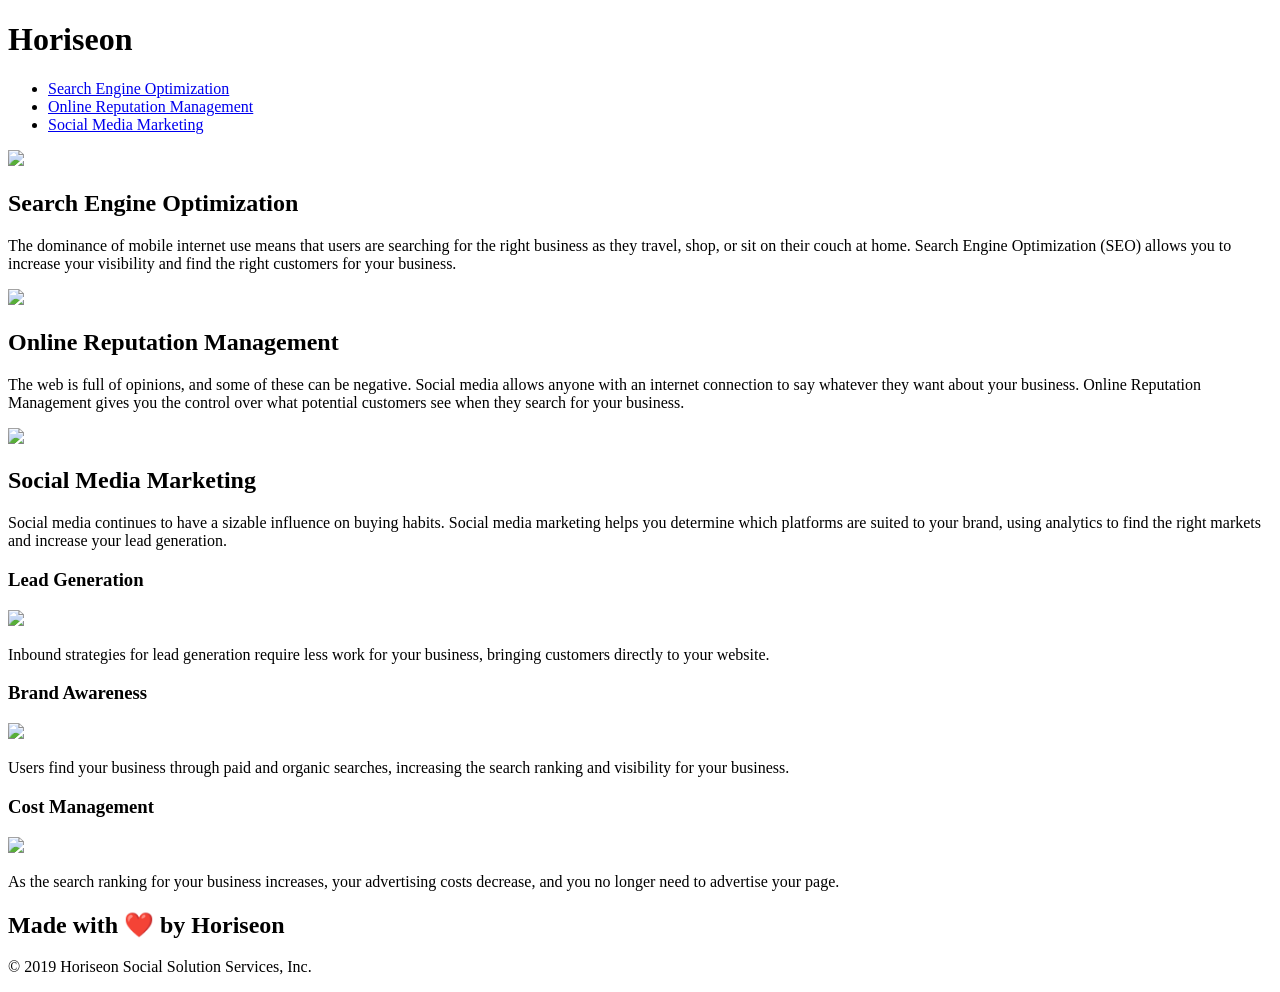
==== Develop/index.html @ bbf07311 "added title to the HTML file" ====
<!DOCTYPE html>
<html lang="en-us">

<head>
    <meta charset="UTF-8" />
    <link rel="stylesheet" href="./assets/css/style.css">
    <title>SEO Experts</title>
</head>

<body>
    <div class="header">
        <h1>Hori<span class="seo">seo</span>n</h1>
        <div>
            <ul>
                <li>
                    <a href="#search-engine-optimization">Search Engine Optimization</a>
                </li>
                <li>
                    <a href="#online-reputation-management">Online Reputation Management</a>
                </li>
                <li>
                    <a href="#social-media-marketing">Social Media Marketing</a>
                </li>
            </ul>
        </div>
    </div>
    <div class="hero"></div>
    <div class="content">
        <div class="search-engine-optimization">
            <img src="./assets/images/search-engine-optimization.jpg" class="float-left" />
            <h2>Search Engine Optimization</h2>
            <p>
                The dominance of mobile internet use means that users are searching for the right business as they travel, shop, or sit on their couch at home. Search Engine Optimization (SEO) allows you to increase your visibility and find the right customers for your business.
            </p>
        </div>
        <div id="online-reputation-management" class="online-reputation-management">
            <img src="./assets/images/online-reputation-management.jpg" class="float-right" />
            <h2>Online Reputation Management</h2>
            <p>
                The web is full of opinions, and some of these can be negative. Social media allows anyone with an internet connection to say whatever they want about your business. Online Reputation Management gives you the control over what potential customers see when they search for your business.
            </p>
        </div>
        <div id="social-media-marketing" class="social-media-marketing">
            <img src="./assets/images/social-media-marketing.jpg" class="float-left" />
            <h2>Social Media Marketing</h2>
            <p>
                Social media continues to have a sizable influence on buying habits. Social media marketing helps you determine which platforms are suited to your brand, using analytics to find the right markets and increase your lead generation.
            </p>
        </div>
    </div>
    <div class="benefits">
        <div class="benefit-lead">
            <h3>Lead Generation</h3>
            <img src="./assets/images/lead-generation.png" />
            <p>
                Inbound strategies for lead generation require less work for your business, bringing customers directly to your website.
            </p>
        </div>
        <div class="benefit-brand">
            <h3>Brand Awareness</h3>
            <img src="./assets/images/brand-awareness.png" />
            <p>
                Users find your business through paid and organic searches, increasing the search ranking and visibility for your business.
            </p>
        </div>
        <div class="benefit-cost">
            <h3>Cost Management</h3>
            <img src="./assets/images/cost-management.png"></img>
            <p>
                As the search ranking for your business increases, your advertising costs decrease, and you no longer need to advertise your page.
            </p>
        </div>
    </div>
    <div class="footer">
        <h2>Made with ❤️️ by Horiseon</h2>
        <p>
            &copy; 2019 Horiseon Social Solution Services, Inc.
        </p>
    </div>
</body>

</html>
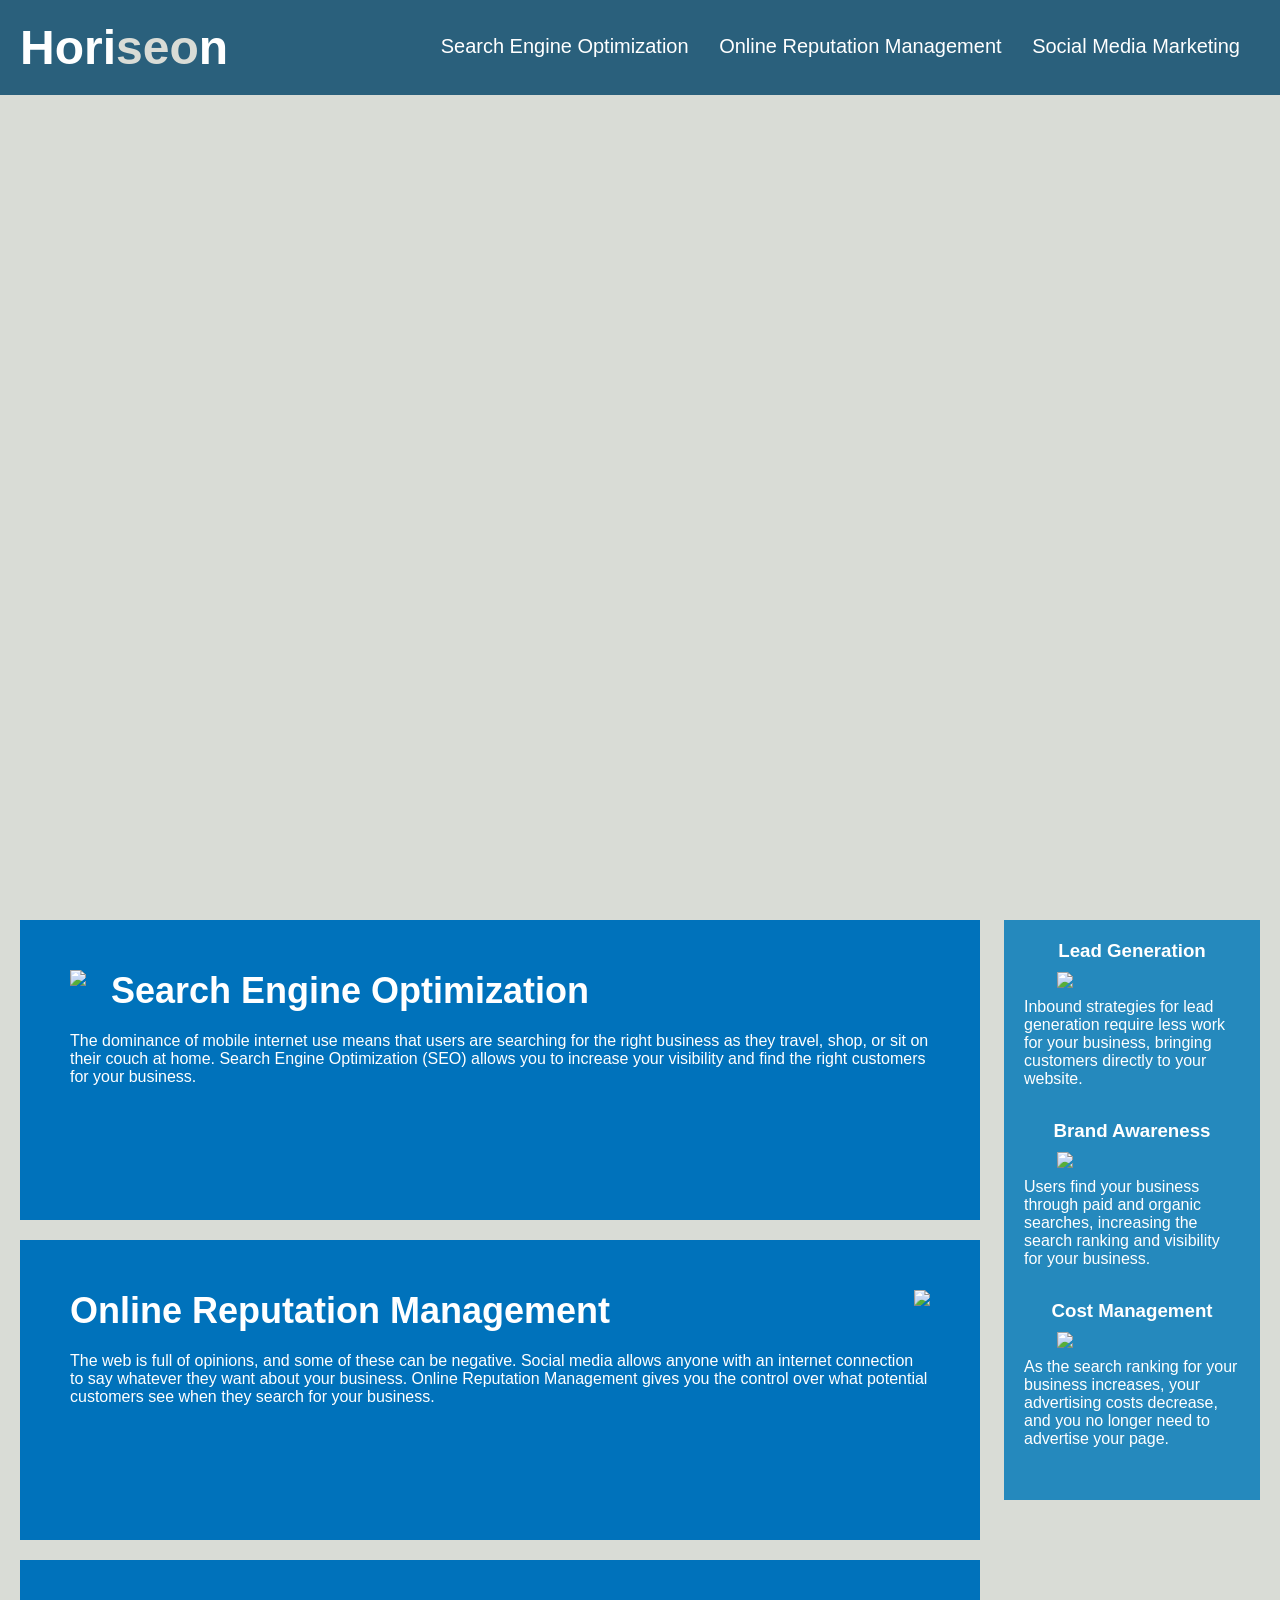
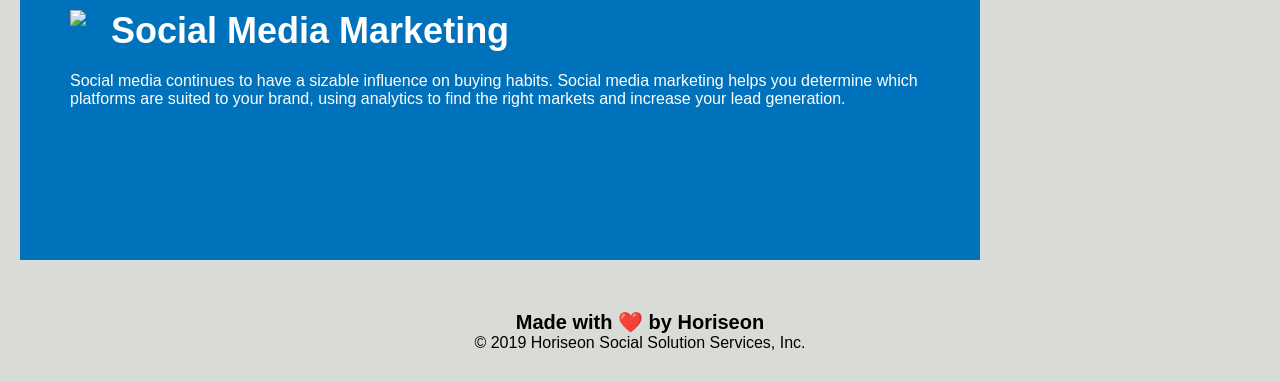
==== commit 93a3f213: "sequential order of headers in HTML" ====
--- a/Develop/index.html
+++ b/Develop/index.html
@@ -72,7 +72,7 @@
         </div>
     </div>
     <div class="footer">
-        <h2>Made with ❤️️ by Horiseon</h2>
+        <h4>Made with ❤️️ by Horiseon</h4>
         <p>
             &copy; 2019 Horiseon Social Solution Services, Inc.
         </p>
--- a/Develop/assets/css/style.css
+++ b/Develop/assets/css/style.css
@@ -0,0 +1,200 @@
+* {
+    box-sizing: border-box;
+    padding: 0;
+    margin: 0;
+}
+
+body {
+    background-color: #d9dcd6;
+}
+
+.header {
+    padding: 20px;
+    font-family: 'Trebuchet MS', 'Lucida Sans Unicode', 'Lucida Grande', 'Lucida Sans', Arial, sans-serif;
+    background-color: #2a607c;
+    color: #ffffff;
+}
+
+.header h1 {
+    display: inline-block;
+    font-size: 48px;
+}
+
+.header h1 .seo {
+    color: #d9dcd6;
+}
+
+.header div {
+    padding-top: 15px;
+    margin-right: 20px;
+    float: right;
+    font-family: 'Gill Sans', 'Gill Sans MT', Calibri, 'Trebuchet MS', sans-serif;
+    font-size: 20px;
+}
+
+.header div ul {
+    list-style-type: none;
+}
+
+.header div ul li {
+    display: inline-block;
+    margin-left: 25px;
+}
+
+a {
+    color: #ffffff;
+    text-decoration: none;
+}
+
+p {
+    font-size: 16px;
+}
+
+.hero {
+    height: 800px;
+    width: 100%;
+    margin-bottom: 25px;
+    background-image: url("../images/digital-marketing-meeting.jpg");
+    background-size: cover;
+    background-position: center;
+}
+
+.float-left {
+    float: left;
+    margin-right: 25px;
+}
+
+.float-right {
+    float: right;
+    margin-left: 25px;
+}
+
+.content {
+    width: 75%;
+    display: inline-block;
+    margin-left: 20px;
+}
+
+.benefits {
+    margin-right: 20px;
+    padding: 20px;
+    clear: both;
+    float: right;
+    width: 20%;
+    height: 100%;
+    font-family: 'Gill Sans', 'Gill Sans MT', Calibri, 'Trebuchet MS', sans-serif;
+    background-color: #2589bd;
+}
+
+.benefit-lead {
+    margin-bottom: 32px;
+    color: #ffffff;
+}
+
+.benefit-brand {
+    margin-bottom: 32px;
+    color: #ffffff;
+}
+
+.benefit-cost {
+    margin-bottom: 32px;
+    color: #ffffff;
+}
+
+.benefit-lead h3 {
+    margin-bottom: 10px;
+    text-align: center;
+}
+
+.benefit-brand h3 {
+    margin-bottom: 10px;
+    text-align: center;
+}
+
+.benefit-cost h3 {
+    margin-bottom: 10px;
+    text-align: center;
+}
+
+.benefit-lead img {
+    display: block;
+    margin: 10px auto;
+    max-width: 150px;
+}
+
+.benefit-brand img {
+    display: block;
+    margin: 10px auto;
+    max-width: 150px;
+}
+
+.benefit-cost img {
+    display: block;
+    margin: 10px auto;
+    max-width: 150px;
+}
+
+.search-engine-optimization {
+    margin-bottom: 20px;
+    padding: 50px;
+    height: 300px;
+    font-family: 'Gill Sans', 'Gill Sans MT', Calibri, 'Trebuchet MS', sans-serif;
+    background-color: #0072bb;
+    color: #ffffff;
+}
+
+.online-reputation-management {
+    margin-bottom: 20px;
+    padding: 50px;
+    height: 300px;
+    font-family: 'Gill Sans', 'Gill Sans MT', Calibri, 'Trebuchet MS', sans-serif;
+    background-color: #0072bb;
+    color: #ffffff;
+}
+
+.social-media-marketing {
+    margin-bottom: 20px;
+    padding: 50px;
+    height: 300px;
+    font-family: 'Gill Sans', 'Gill Sans MT', Calibri, 'Trebuchet MS', sans-serif;
+    background-color: #0072bb;
+    color: #ffffff;
+}
+
+.search-engine-optimization img {
+    max-height: 200px;
+}
+
+.online-reputation-management img {
+    max-height: 200px;
+}
+
+.social-media-marketing img {
+    max-height: 200px;
+}
+
+.search-engine-optimization h2 {
+    margin-bottom: 20px;
+    font-size: 36px;
+}
+
+.online-reputation-management h2 {
+    margin-bottom: 20px;
+    font-size: 36px;
+}
+
+.social-media-marketing h2 {
+    margin-bottom: 20px;
+    font-size: 36px;
+}
+
+.footer {
+    padding: 30px;
+    clear: both;
+    font-family: 'Trebuchet MS', 'Lucida Sans Unicode', 'Lucida Grande', 'Lucida Sans', Arial, sans-serif;
+    text-align: center;
+}
+
+.footer h4 {
+    font-size: 20px;
+}
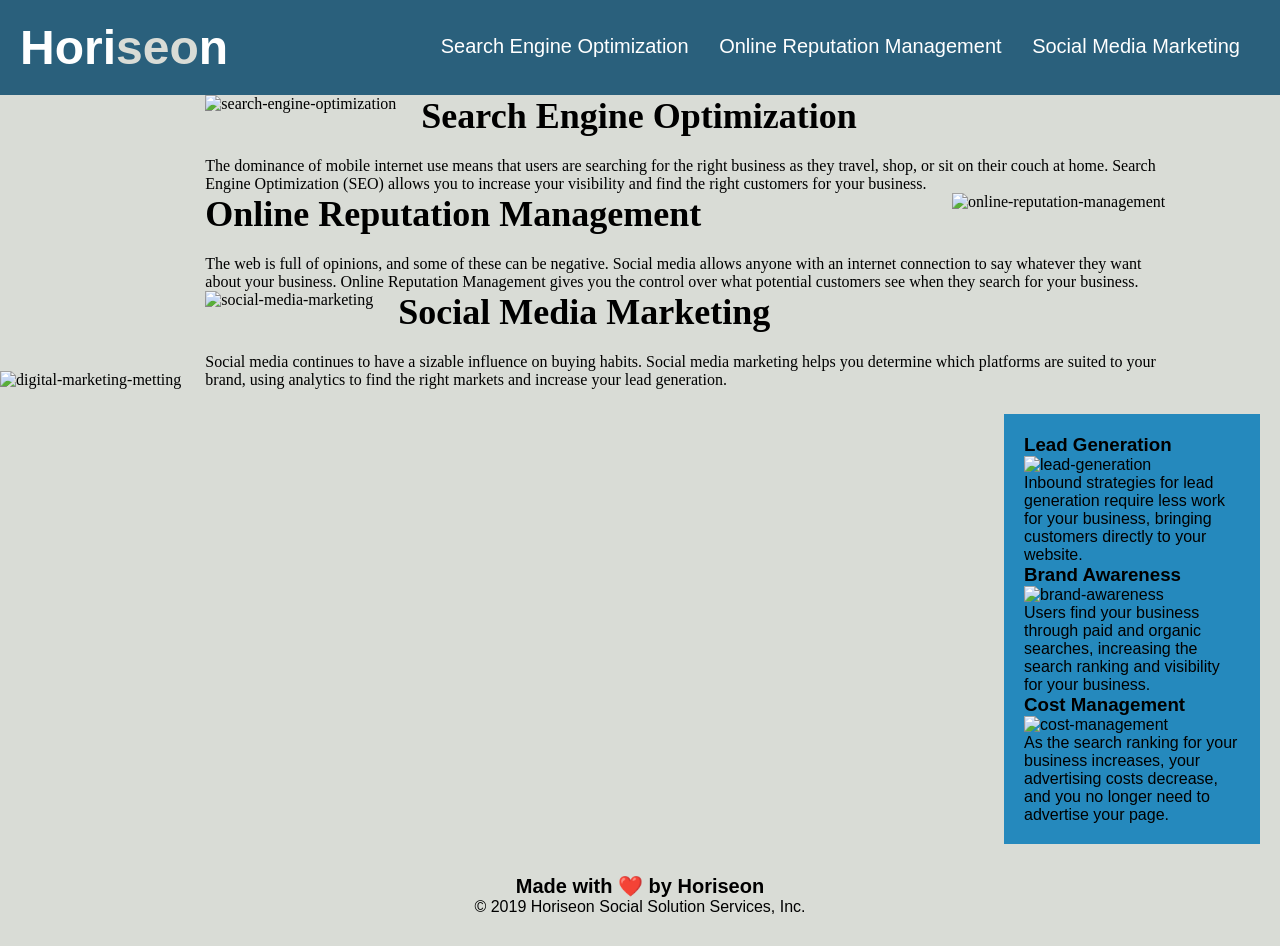
==== commit 500ed8b9: "added the alt tags to the images, added the semantic html elements, adjusted some of the css to matc" ====
--- a/Develop/index.html
+++ b/Develop/index.html
@@ -8,9 +8,9 @@
 </head>
 
 <body>
-    <div class="header">
+    <header>
         <h1>Hori<span class="seo">seo</span>n</h1>
-        <div>
+        <nav>
             <ul>
                 <li>
                     <a href="#search-engine-optimization">Search Engine Optimization</a>
@@ -22,61 +22,68 @@
                     <a href="#social-media-marketing">Social Media Marketing</a>
                 </li>
             </ul>
-        </div>
-    </div>
-    <div class="hero"></div>
-    <div class="content">
-        <div class="search-engine-optimization">
-            <img src="./assets/images/search-engine-optimization.jpg" class="float-left" />
+        </nav>
+    </header>
+
+    <img class="hero" src=".assets/images/digital-marketing-metting.jpg" alt="digital-marketing-metting">
+
+    <main class="content">
+
+        <section id="search-engine-optimization" class="Services">
+            <img src="./assets/images/search-engine-optimization.jpg" alt="search-engine-optimization" class="float-left" />
             <h2>Search Engine Optimization</h2>
             <p>
                 The dominance of mobile internet use means that users are searching for the right business as they travel, shop, or sit on their couch at home. Search Engine Optimization (SEO) allows you to increase your visibility and find the right customers for your business.
             </p>
-        </div>
-        <div id="online-reputation-management" class="online-reputation-management">
-            <img src="./assets/images/online-reputation-management.jpg" class="float-right" />
+        </section>
+
+        <section id="online-reputation-management" class="Services">
+            <img src="./assets/images/online-reputation-management.jpg" alt="online-reputation-management" class="float-right" />
             <h2>Online Reputation Management</h2>
             <p>
                 The web is full of opinions, and some of these can be negative. Social media allows anyone with an internet connection to say whatever they want about your business. Online Reputation Management gives you the control over what potential customers see when they search for your business.
             </p>
-        </div>
-        <div id="social-media-marketing" class="social-media-marketing">
-            <img src="./assets/images/social-media-marketing.jpg" class="float-left" />
+        </section>
+
+        <section id="social-media-marketing" class="Services">
+            <img src="./assets/images/social-media-marketing.jpg" alt="social-media-marketing" class="float-left" />
             <h2>Social Media Marketing</h2>
             <p>
                 Social media continues to have a sizable influence on buying habits. Social media marketing helps you determine which platforms are suited to your brand, using analytics to find the right markets and increase your lead generation.
             </p>
-        </div>
-    </div>
-    <div class="benefits">
-        <div class="benefit-lead">
+        </section>
+
+    </main>
+
+    <aside class="benefits">
+        
             <h3>Lead Generation</h3>
-            <img src="./assets/images/lead-generation.png" />
+            <img src="./assets/images/lead-generation.png" alt="lead-generation" />
             <p>
                 Inbound strategies for lead generation require less work for your business, bringing customers directly to your website.
             </p>
-        </div>
-        <div class="benefit-brand">
+        
             <h3>Brand Awareness</h3>
-            <img src="./assets/images/brand-awareness.png" />
+            <img src="./assets/images/brand-awareness.png" alt="brand-awareness" />
             <p>
                 Users find your business through paid and organic searches, increasing the search ranking and visibility for your business.
             </p>
-        </div>
-        <div class="benefit-cost">
+        
+        
             <h3>Cost Management</h3>
-            <img src="./assets/images/cost-management.png"></img>
+            <img src="./assets/images/cost-management.png" alt="cost-management">
             <p>
                 As the search ranking for your business increases, your advertising costs decrease, and you no longer need to advertise your page.
             </p>
-        </div>
-    </div>
-    <div class="footer">
+        
+    </aside>
+
+    <footer class="footer">
         <h4>Made with ❤️️ by Horiseon</h4>
         <p>
             &copy; 2019 Horiseon Social Solution Services, Inc.
         </p>
-    </div>
+    </footer>
 </body>
 
 </html>
--- a/Develop/assets/css/style.css
+++ b/Develop/assets/css/style.css
@@ -8,23 +8,33 @@
     background-color: #d9dcd6;
 }
 
-.header {
+a {
+    color: #ffffff;
+    text-decoration: none;
+}
+
+p {
+    font-size: 16px;
+}
+
+/* Adjusting all the .header elemetns to header as I have eliminated the class header */
+header {
     padding: 20px;
     font-family: 'Trebuchet MS', 'Lucida Sans Unicode', 'Lucida Grande', 'Lucida Sans', Arial, sans-serif;
     background-color: #2a607c;
     color: #ffffff;
 }
 
-.header h1 {
+header h1 {
     display: inline-block;
     font-size: 48px;
 }
 
-.header h1 .seo {
+header h1 .seo {
     color: #d9dcd6;
 }
-
-.header div {
+/* Adjusting the div to nav as I have adjusted the html to have semantic html elements, div is not a semantic html element */
+header nav {
     padding-top: 15px;
     margin-right: 20px;
     float: right;
@@ -32,22 +42,13 @@
     font-size: 20px;
 }
 
-.header div ul {
+header nav ul {
     list-style-type: none;
 }
 
-.header div ul li {
+header nav ul li {
     display: inline-block;
     margin-left: 25px;
-}
-
-a {
-    color: #ffffff;
-    text-decoration: none;
-}
-
-p {
-    font-size: 16px;
 }
 
 .hero {
@@ -74,6 +75,26 @@
     display: inline-block;
     margin-left: 20px;
 }
+
+/*Consolidated the three sections of identical into one by grouping the html classes into one class Services*/
+.services {
+    margin-bottom: 20px;
+    padding: 50px;
+    height: 300px;
+    font-family: 'Gill Sans', 'Gill Sans MT', Calibri, 'Trebuchet MS', sans-serif;
+    background-color: #0072bb;
+    color: #ffffff;
+}
+/* Eliminated the three sections of idential code and consildated them into one untilizing the class content*/
+.content {
+    max-height: 200px;
+}
+/* Eliminated the three sections of idential code and consildated them into one untilizing the class content*/
+.content h2 {
+    margin-bottom: 20px;
+    font-size: 36px;
+}
+
 
 .benefits {
     margin-right: 20px;
@@ -134,67 +155,14 @@
     max-width: 150px;
 }
 
-.search-engine-optimization {
-    margin-bottom: 20px;
-    padding: 50px;
-    height: 300px;
-    font-family: 'Gill Sans', 'Gill Sans MT', Calibri, 'Trebuchet MS', sans-serif;
-    background-color: #0072bb;
-    color: #ffffff;
-}
-
-.online-reputation-management {
-    margin-bottom: 20px;
-    padding: 50px;
-    height: 300px;
-    font-family: 'Gill Sans', 'Gill Sans MT', Calibri, 'Trebuchet MS', sans-serif;
-    background-color: #0072bb;
-    color: #ffffff;
-}
-
-.social-media-marketing {
-    margin-bottom: 20px;
-    padding: 50px;
-    height: 300px;
-    font-family: 'Gill Sans', 'Gill Sans MT', Calibri, 'Trebuchet MS', sans-serif;
-    background-color: #0072bb;
-    color: #ffffff;
-}
-
-.search-engine-optimization img {
-    max-height: 200px;
-}
-
-.online-reputation-management img {
-    max-height: 200px;
-}
-
-.social-media-marketing img {
-    max-height: 200px;
-}
-
-.search-engine-optimization h2 {
-    margin-bottom: 20px;
-    font-size: 36px;
-}
-
-.online-reputation-management h2 {
-    margin-bottom: 20px;
-    font-size: 36px;
-}
-
-.social-media-marketing h2 {
-    margin-bottom: 20px;
-    font-size: 36px;
-}
-
-.footer {
+/* Adjusted the .footer to footer as I have eliminated the footer class as it was not necessary int he html code */
+footer {
     padding: 30px;
     clear: both;
     font-family: 'Trebuchet MS', 'Lucida Sans Unicode', 'Lucida Grande', 'Lucida Sans', Arial, sans-serif;
     text-align: center;
 }
 
-.footer h4 {
+footer h4 {
     font-size: 20px;
 }
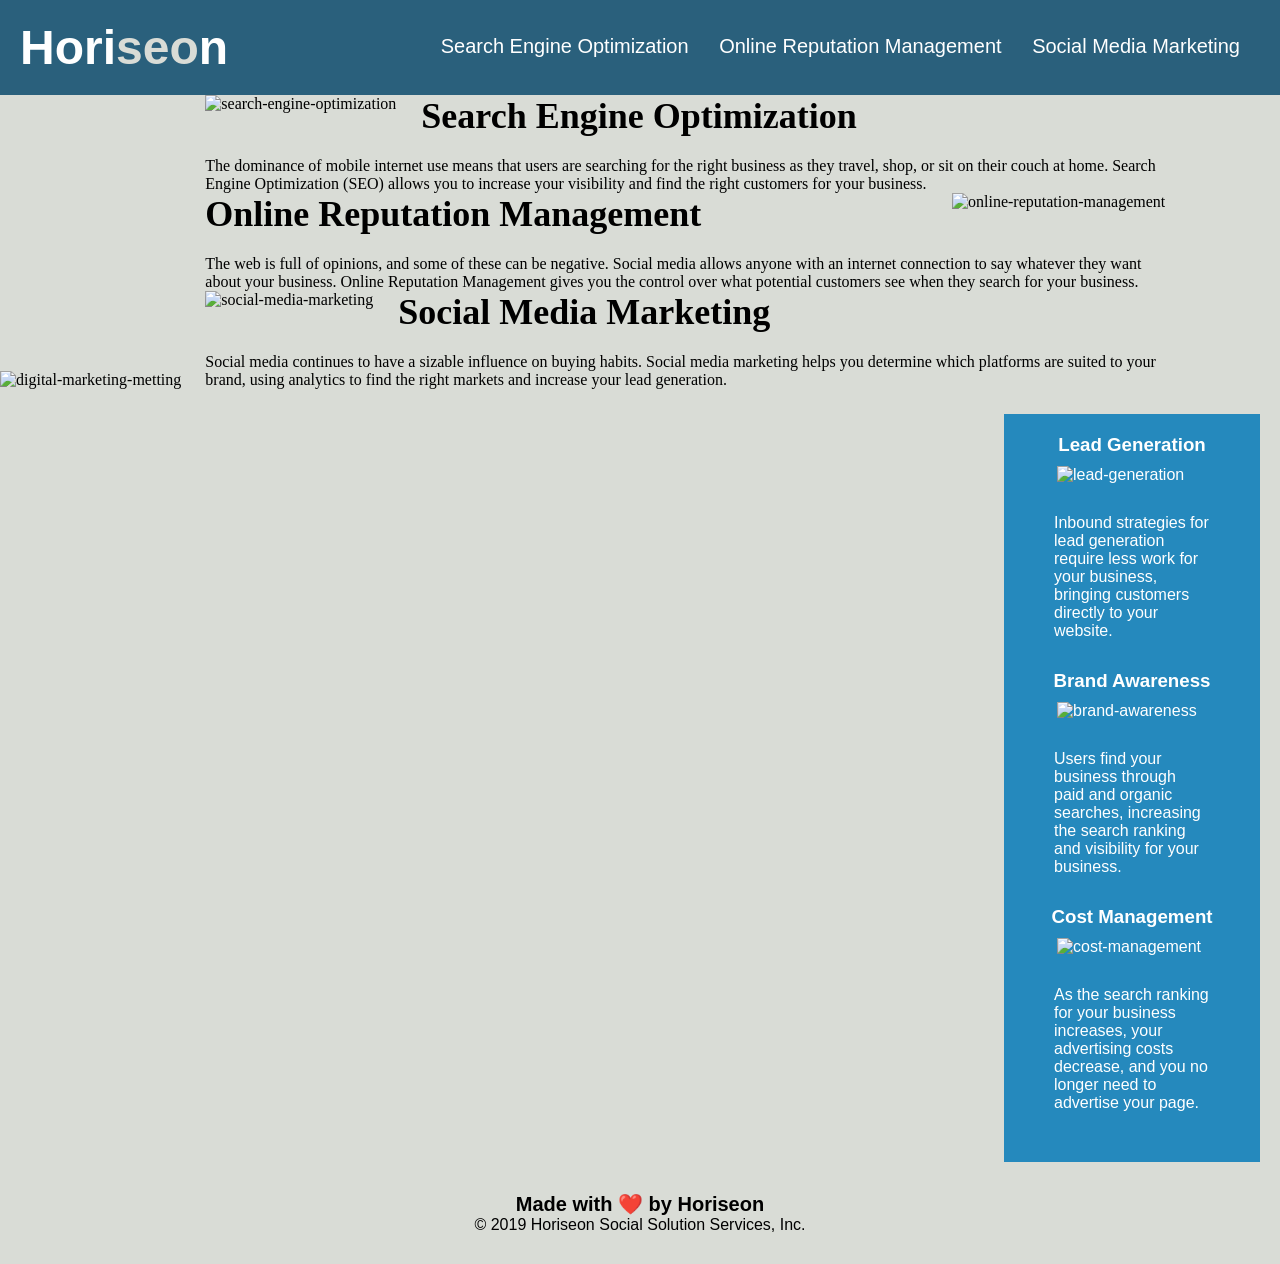
==== commit 7a7e00cc: "consolidated more of the lines in css for the benefits class and removed several of the individual c" ====
--- a/Develop/index.html
+++ b/Develop/index.html
@@ -45,7 +45,7 @@
             </p>
         </section>
 
-        <section id="social-media-marketing" class="Services">
+        <section id="social-media-marketing" class="Services-A">
             <img src="./assets/images/social-media-marketing.jpg" alt="social-media-marketing" class="float-left" />
             <h2>Social Media Marketing</h2>
             <p>
--- a/Develop/assets/css/style.css
+++ b/Develop/assets/css/style.css
@@ -17,7 +17,7 @@
     font-size: 16px;
 }
 
-/* Adjusting all the .header elemetns to header as I have eliminated the class header */
+/* Adjusting all the .header elements to header as I have eliminated the class header */
 header {
     padding: 20px;
     font-family: 'Trebuchet MS', 'Lucida Sans Unicode', 'Lucida Grande', 'Lucida Sans', Arial, sans-serif;
@@ -104,52 +104,22 @@
     width: 20%;
     height: 100%;
     font-family: 'Gill Sans', 'Gill Sans MT', Calibri, 'Trebuchet MS', sans-serif;
+    color: #ffffff;
     background-color: #2589bd;
 }
-
-.benefit-lead {
-    margin-bottom: 32px;
-    color: #ffffff;
+/* Deleted the .benefit-brand and other 2 similar named classes and completed deleted the corresponding css code and moved the color under the benefits class in css */
+/* Added the .benefits p to the css code so that in the aside section the paragprah was not hugging the folowing header */
+.benefits p {
+    margin:30px
 }
-
-.benefit-brand {
-    margin-bottom: 32px;
-    color: #ffffff;
-}
-
-.benefit-cost {
-    margin-bottom: 32px;
-    color: #ffffff;
-}
-
-.benefit-lead h3 {
+/* removed the indivdual classes and grouped them under the benefits class so that instead of the sections of similar code there is now one */
+.benefits h3 {
     margin-bottom: 10px;
     text-align: center;
 }
 
-.benefit-brand h3 {
-    margin-bottom: 10px;
-    text-align: center;
-}
-
-.benefit-cost h3 {
-    margin-bottom: 10px;
-    text-align: center;
-}
-
-.benefit-lead img {
-    display: block;
-    margin: 10px auto;
-    max-width: 150px;
-}
-
-.benefit-brand img {
-    display: block;
-    margin: 10px auto;
-    max-width: 150px;
-}
-
-.benefit-cost img {
+/* removed the indivdual classes and grouped them under the benefits class so that instead of the sections of similar code there is now one */
+.benefits img {
     display: block;
     margin: 10px auto;
     max-width: 150px;
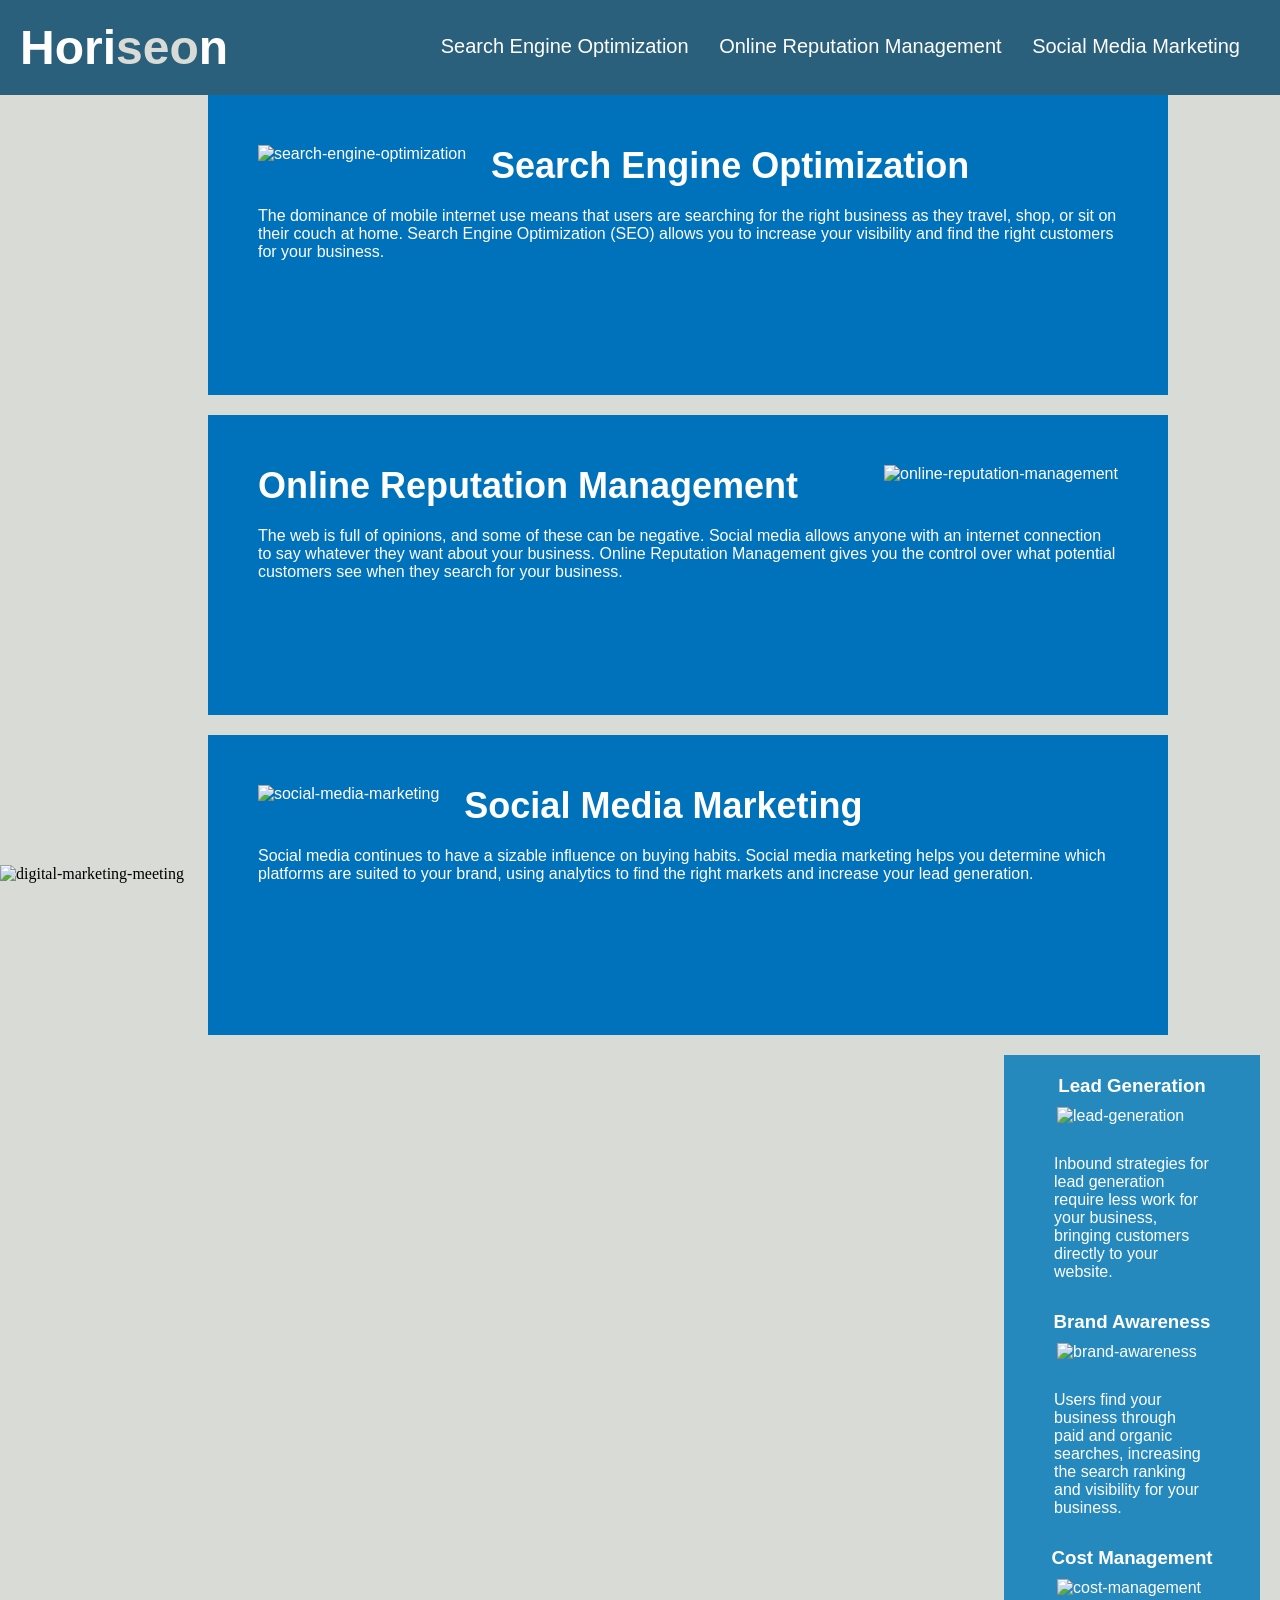
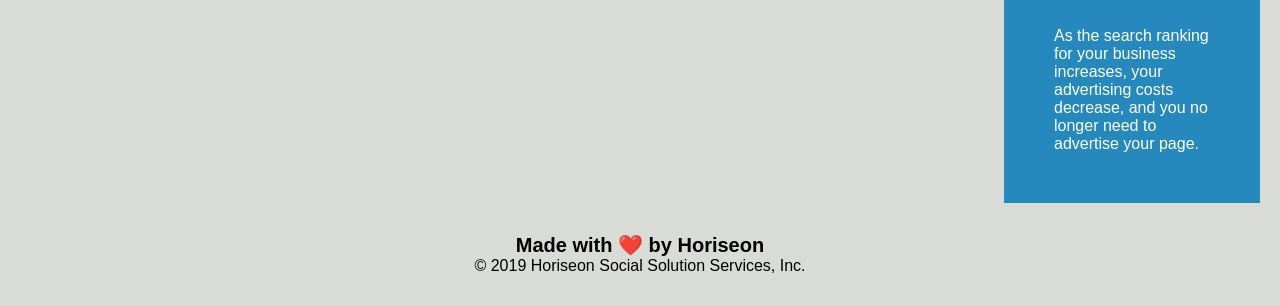
==== commit bc72fc70: "adjusted misspellings in my code that was causing errors in my webpage, re ordered some of the code " ====
--- a/Develop/index.html
+++ b/Develop/index.html
@@ -25,7 +25,7 @@
         </nav>
     </header>
 
-    <img class="hero" src=".assets/images/digital-marketing-metting.jpg" alt="digital-marketing-metting">
+    <img class="hero" src="assets/images/digital-marketing-meeting.jpg" alt="digital-marketing-meeting">
 
     <main class="content">
 
@@ -45,7 +45,7 @@
             </p>
         </section>
 
-        <section id="social-media-marketing" class="Services-A">
+        <section id="social-media-marketing" class="Services">
             <img src="./assets/images/social-media-marketing.jpg" alt="social-media-marketing" class="float-left" />
             <h2>Social Media Marketing</h2>
             <p>
--- a/Develop/assets/css/style.css
+++ b/Develop/assets/css/style.css
@@ -77,7 +77,7 @@
 }
 
 /*Consolidated the three sections of identical into one by grouping the html classes into one class Services*/
-.services {
+.Services {
     margin-bottom: 20px;
     padding: 50px;
     height: 300px;
@@ -86,7 +86,7 @@
     color: #ffffff;
 }
 /* Eliminated the three sections of idential code and consildated them into one untilizing the class content*/
-.content {
+.content img{
     max-height: 200px;
 }
 /* Eliminated the three sections of idential code and consildated them into one untilizing the class content*/
@@ -108,10 +108,8 @@
     background-color: #2589bd;
 }
 /* Deleted the .benefit-brand and other 2 similar named classes and completed deleted the corresponding css code and moved the color under the benefits class in css */
-/* Added the .benefits p to the css code so that in the aside section the paragprah was not hugging the folowing header */
-.benefits p {
-    margin:30px
-}
+
+
 /* removed the indivdual classes and grouped them under the benefits class so that instead of the sections of similar code there is now one */
 .benefits h3 {
     margin-bottom: 10px;
@@ -123,6 +121,10 @@
     display: block;
     margin: 10px auto;
     max-width: 150px;
+}
+/* Added the .benefits p to the css code so that in the aside section the paragprah was not hugging the folowing header */
+.benefits p {
+    margin:30px
 }
 
 /* Adjusted the .footer to footer as I have eliminated the footer class as it was not necessary int he html code */
